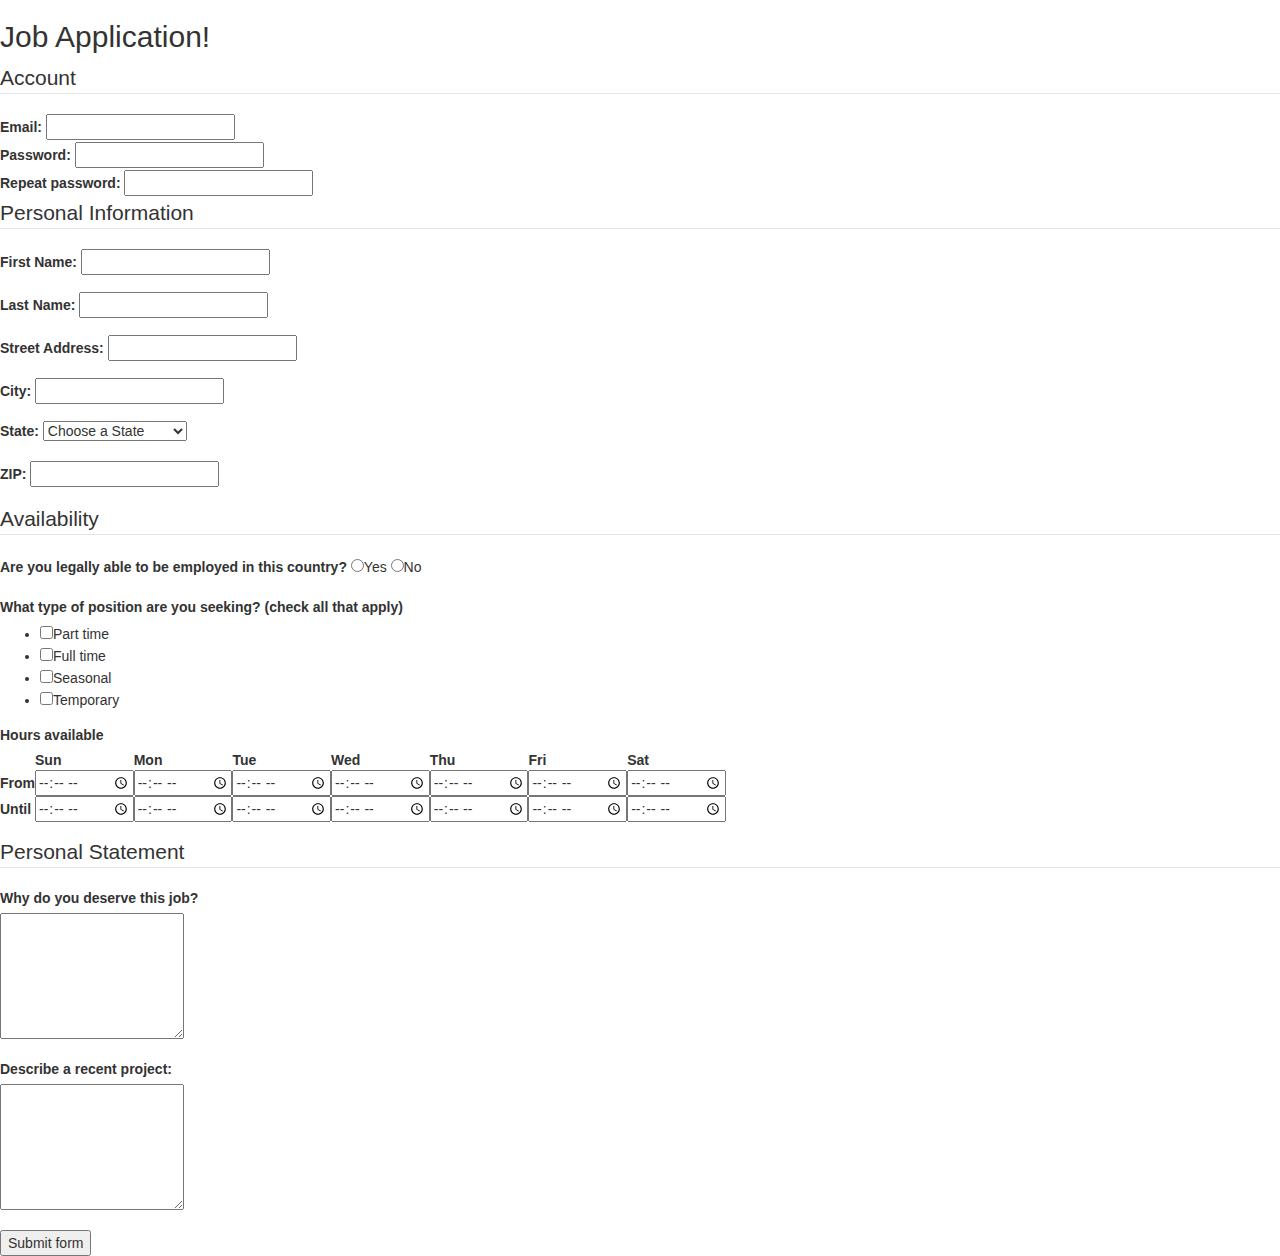
==== jobApplicationForm.html @ 56f7d194 "Add files via upload" ====
<!DOCTYPE html>
<html>
<head>
	<meta charset="utf-8">
	<meta name="viewport" content="width=device-width, initial-scale=1.0">
	<title>Job Application</title>
	<link href="http://netdna.bootstrapcdn.com/bootstrap/3.0.0/css/bootstrap.min.css" rel="stylesheet">
</head>
<body>
<div id="Header">
<h2>Job Application!</h2>
</div>
<form role="form" action="http://gclass.alexburner.com/formtest.php" method="post">
	<fieldset class="form-horizontal" >
		<legend>Account</legend>
		<div class="field">
			<label>Email:</label>
			<input type="text" name="email">
		</div>
		<div class="field">
			<label>Password:</label>
			<input type="password" name="password">
		</div>
		<div class="field">
			<label>Repeat password:</label>
			<input type="password" name="password_r">
		</div>
	</fieldset>

	<fieldset>
		<legend>Personal Information</legend>
		<div class="form-group">
			<label>First Name:</label>
			<input type="text" name="name">
		</div>
		<div class="form-group">
			<label>Last Name:</label>
			<input type="text" name="name">
		</div>
		<div class="form-group">
			<label>Street Address:</label>
			<input type="text" name="street">
		</div>
		<div class="form-group">
			<label>City:</label>
			<input type="text" name="city">
		</div>
		<div class="form-group">
			<label>State:</label>
			<select name="state">
				<option value="" selected="true">Choose a State</option>
				<option value="AL">Alabama</option>
				<option value="AK">Alaska</option>
				<option value="AZ">Arizona</option>
				<option value="AR">Arkansas</option>
				<option value="CA">California</option>
				<option value="CO">Colorado</option>
				<option value="CT">Connecticut</option>
				<option value="DE">Delaware</option>
				<option value="DC">District of Columbia</option>
				<option value="FL">Florida</option>
				<option value="GA">Georgia</option>
				<option value="HI">Hawaii</option>
				<option value="ID">Idaho</option>
				<option value="IL">Illinois</option>
				<option value="IN">Indiana</option>
				<option value="IA">Iowa</option>
				<option value="KS">Kansas</option>
				<option value="KY">Kentucky</option>
				<option value="LA">Louisiana</option>
				<option value="ME">Maine</option>
				<option value="MD">Maryland</option>
				<option value="MA">Massachusetts</option>
				<option value="MI">Michigan</option>
				<option value="MN">Minnesota</option>
				<option value="MS">Mississippi</option>
				<option value="MO">Missouri</option>
				<option value="MT">Montana</option>
				<option value="NE">Nebraska</option>
				<option value="NV">Nevada</option>
				<option value="NH">New Hampshire</option>
				<option value="NJ">New Jersey</option>
				<option value="NM">New Mexico</option>
				<option value="NY">New York</option>
				<option value="NC">North Carolina</option>
				<option value="ND">North Dakota</option>
				<option value="OH">Ohio</option>
				<option value="OK">Oklahoma</option>
				<option value="OR">Oregon</option>
				<option value="PA">Pennsylvania</option>
				<option value="RI">Rhode Island</option>
				<option value="SC">South Carolina</option>
				<option value="SD">South Dakota</option>
				<option value="TN">Tennessee</option>
				<option value="TX">Texas</option>
				<option value="UT">Utah</option>
				<option value="VT">Vermont</option>
				<option value="VA">Virginia</option>
				<option value="WA">Washington</option>
				<option value="WV">West Virginia</option>
				<option value="WI">Wisconsin</option>
				<option value="WY">Wyoming</option>
			</select>
		</div>
		<div class="form-group">
			<label>ZIP:</label>
			<input type="text" name="zip">
		</div>
	</fieldset>

	<fieldset>
		<legend>Availability</legend>
		<div class="form-group">
			<label>Are you legally able to be employed in this country?</label>
			<input type="radio" name="legal" value="yes">Yes
			<input type="radio" name="legal" value="no">No
		</div>
		<div class="form-group">
			<label>What type of position are you seeking? (check all that apply)</label>
			<ul>
				<li><input type="checkbox" name="position_pt" value="parttime">Part time</li>
				<li><input type="checkbox" name="position_ft" value="fulltime">Full time</li>
				<li><input type="checkbox" name="position_sl" value="seasonal">Seasonal</li>
				<li><input type="checkbox" name="position_tp" value="temporary">Temporary</li>
			</ul>
		</div>
		<div class="form-group">
			<label>Hours available</label>
			<table>
				<tr>
					<td></td>
					<th>Sun</th>
					<th>Mon</th>
					<th>Tue</th>
					<th>Wed</th>
					<th>Thu</th>
					<th>Fri</th>
					<th>Sat</th>
				</tr>
				<tr>
					<th>From</th>
					<td><input type="time" size="5" name="su_from"></td>
					<td><input type="time" size="5" name="mo_from"></td>
					<td><input type="time" size="5" name="tu_from"></td>
					<td><input type="time" size="5" name="we_from"></td>
					<td><input type="time" size="5" name="th_from"></td>
					<td><input type="time" size="5" name="fr_from"></td>
					<td><input type="time" size="5" name="sa_from"></td>
				</tr>
				<tr>
					<th>Until</th>
					<td><input type="time" size="5" name="su_until"></td>
					<td><input type="time" size="5" name="mo_until"></td>
					<td><input type="time" size="5" name="tu_until"></td>
					<td><input type="time" size="5" name="we_until"></td>
					<td><input type="time" size="5" name="th_until"></td>
					<td><input type="time" size="5" name="fr_until"></td>
					<td><input type="time" size="5" name="sa_until"></td>
				</tr>
			</table>
		</div>
	</fieldset>

	<fieldset>
		<legend>Personal Statement</legend>
		<div class="form-group">
			<label>Why do you deserve this job?</label><br>
			<textarea name="deserve" rows="6"></textarea>
		</div>
		<div class="form-group">
			<label>Describe a recent project:</label><br>
			<textarea name="project" rows="6"></textarea>
		</div>
	</fieldset>

	<input type="submit" value="Submit form">

</form>
</body>
</html>
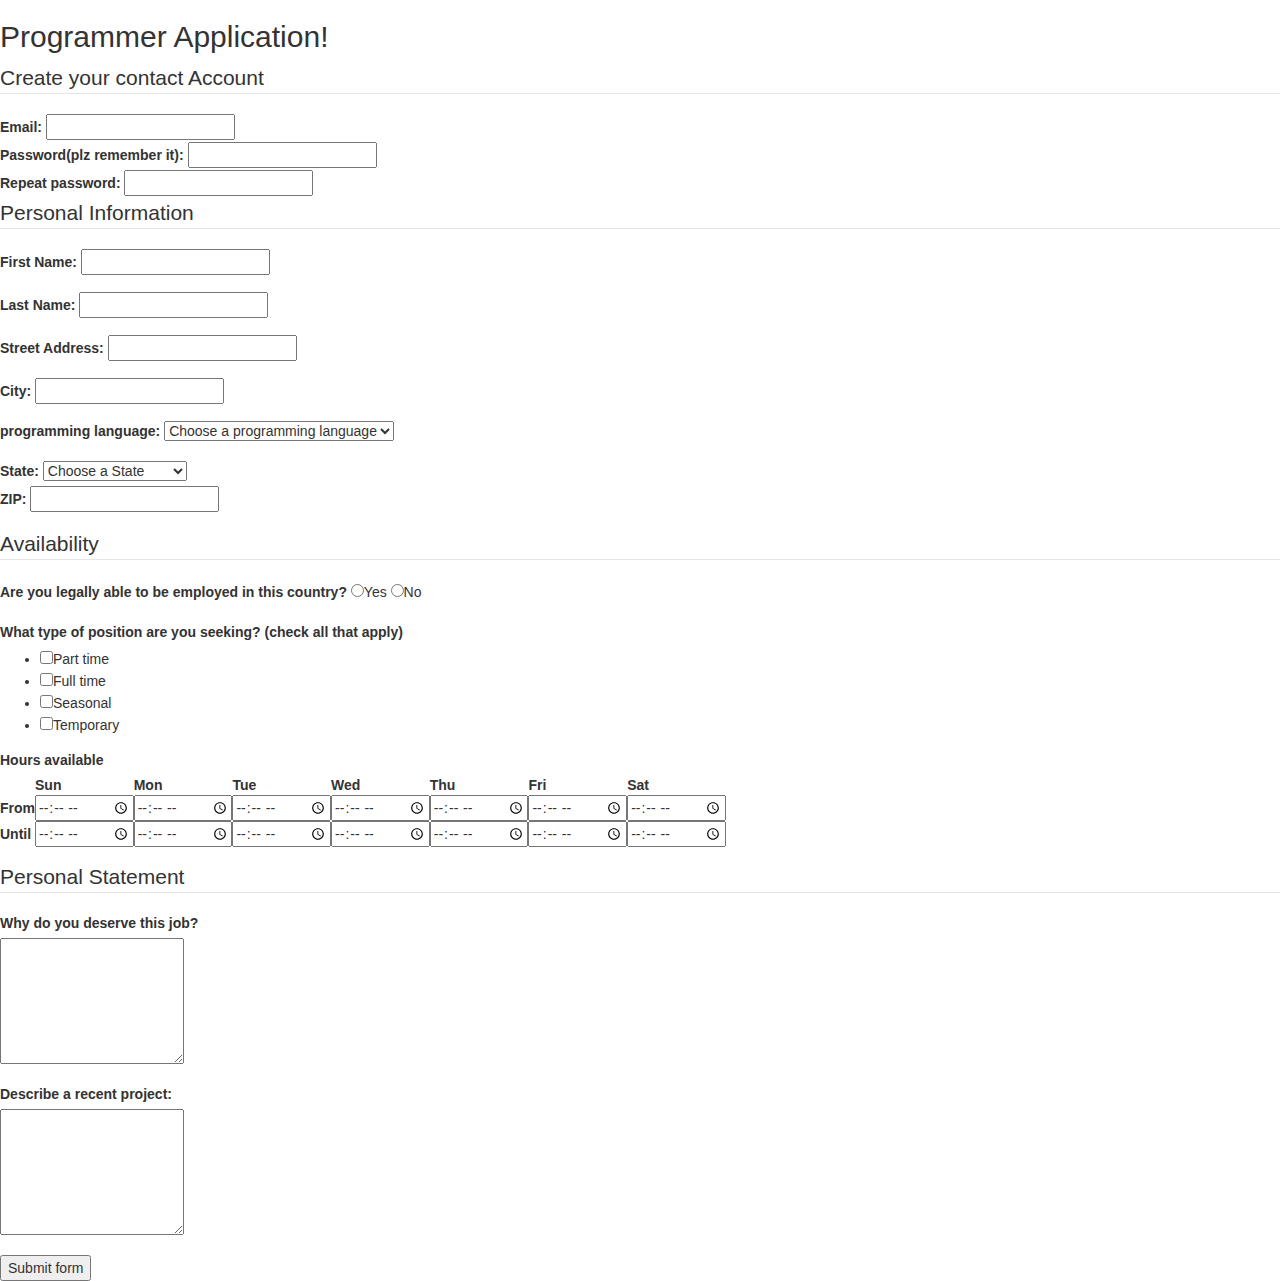
==== commit 94423a09: "Update jobApplicationForm.html" ====
--- a/jobApplicationForm.html
+++ b/jobApplicationForm.html
@@ -3,22 +3,23 @@
 <head>
 	<meta charset="utf-8">
 	<meta name="viewport" content="width=device-width, initial-scale=1.0">
-	<title>Job Application</title>
+	<title>Programmer Application</title>
 	<link href="http://netdna.bootstrapcdn.com/bootstrap/3.0.0/css/bootstrap.min.css" rel="stylesheet">
 </head>
 <body>
+	<body background="https://www.xmple.com/wallpaper/plain-one-colour-cyan-single-solid-color-1920x1080-c-def2ee-f-24.svg"
 <div id="Header">
-<h2>Job Application!</h2>
+<h2>Programmer Application!</h2>
 </div>
 <form role="form" action="http://gclass.alexburner.com/formtest.php" method="post">
 	<fieldset class="form-horizontal" >
-		<legend>Account</legend>
+		<legend>Create your contact Account</legend>
 		<div class="field">
 			<label>Email:</label>
 			<input type="text" name="email">
 		</div>
 		<div class="field">
-			<label>Password:</label>
+			<label>Password(plz remember it):</label>
 			<input type="password" name="password">
 		</div>
 		<div class="field">
@@ -45,11 +46,26 @@
 			<label>City:</label>
 			<input type="text" name="city">
 		</div>
-		<div class="form-group">
+		<div 
+class="form-group">
+			<label>programming language:</label>
+			<select name="The programming language you good at most">
+				<option value="" selected="true">Choose a programming language</option>
+	
+<option value="C">C</option>
+				<option value="Python">Python</option>
+			<option value="Python">C++</option>
+	<option 	
+value="Java">Java</option>
+			</select>
+		</div>
+		
+<class="form-group">
 			<label>State:</label>
 			<select name="state">
 				<option value="" selected="true">Choose a State</option>
-				<option value="AL">Alabama</option>
+				<option 
+value="AL">Alabama</option>
 				<option value="AK">Alaska</option>
 				<option value="AZ">Arizona</option>
 				<option value="AR">Arkansas</option>
@@ -177,4 +193,4 @@
 
 </form>
 </body>
-</html>+</html>
